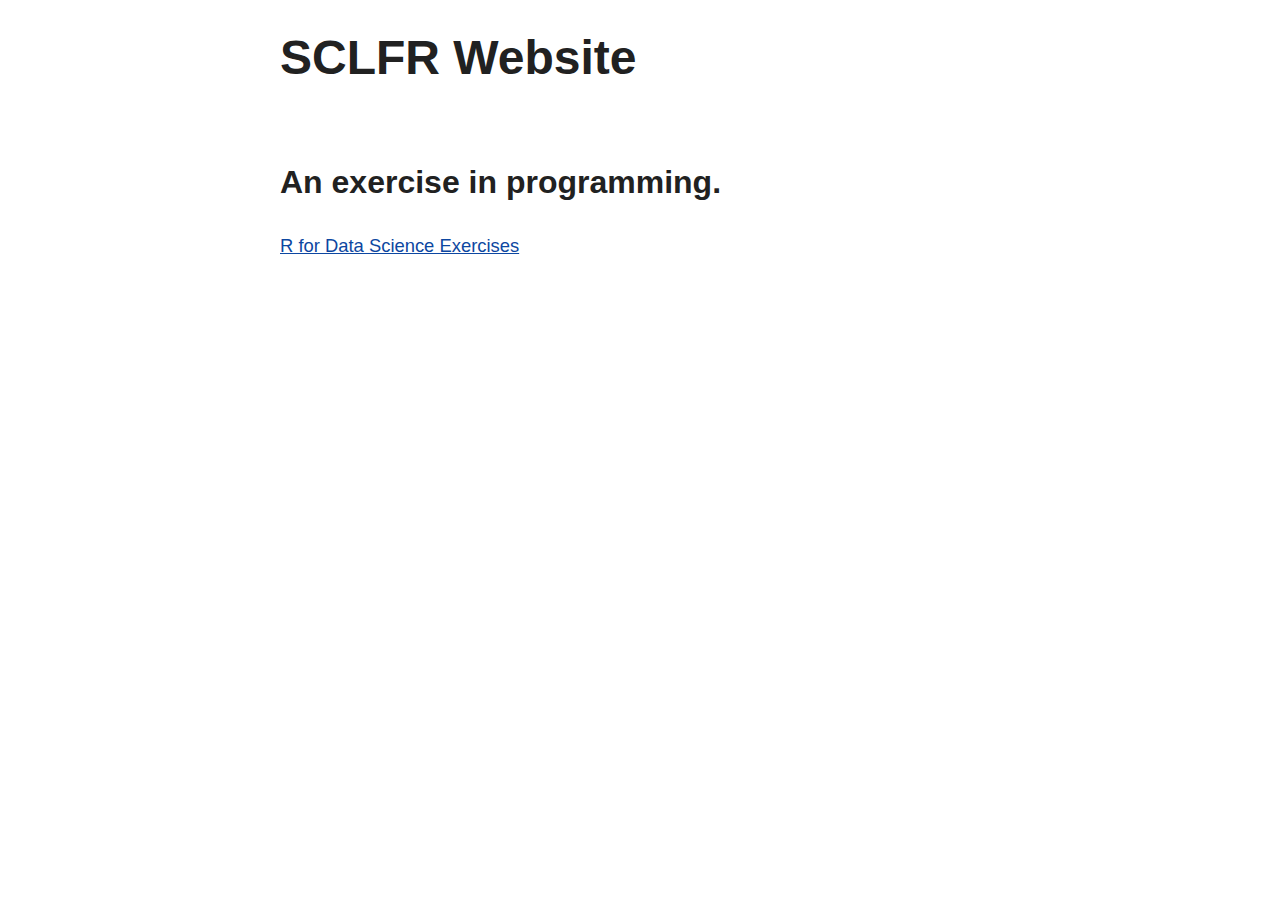
==== index.html @ dc612026 "Updating index.html" ====
<!DOCTYPE html>
<html lang="en">
  <head>
    <meta charset="UTF-8">
    <meta name="viewport" content="width=device-width, initial-scale=1.0">
    <meta http-equiv="X-UA-Compatible" content="ie=edge">
    <title>SCLFR Website</title>
    <link rel="stylesheet" href="simple.css">
  </head>
  <body>
	<h1>SCLFR Website</h1>
	<h3>An exercise in programming.</h3>
  <a href="/r_exercises.html">R for Data Science Exercises</a>

  </body>
</html>
---- simple.css ----
/* Global variables. */
:root {
  /* Set sans-serif & mono fonts */
  --sans-font: -apple-system, BlinkMacSystemFont, "Avenir Next", Avenir,
    "Nimbus Sans L", Roboto, "Noto Sans", "Segoe UI", Arial, Helvetica,
    "Helvetica Neue", sans-serif;
  --mono-font: Consolas, Menlo, Monaco, "Andale Mono", "Ubuntu Mono", monospace;

  /* Default (light) theme */
  --bg: #fff;
  --accent-bg: #f5f7ff;
  --text: #212121;
  --text-light: #585858;
  --border: #898EA4;
  --accent: #0d47a1;
  --code: #d81b60;
  --preformatted: #444;
  --marked: #ffdd33;
  --disabled: #efefef;
}

/* Dark theme */
@media (prefers-color-scheme: dark) {
  :root {
    color-scheme: dark;
    --bg: #212121;
    --accent-bg: #2b2b2b;
    --text: #dcdcdc;
    --text-light: #ababab;
    --accent: #ffb300;
    --code: #f06292;
    --preformatted: #ccc;
    --disabled: #111;
  }
  /* Add a bit of transparency so light media isn't so glaring in dark mode */
  img,
  video {
    opacity: 0.8;
  }
}

/* Reset box-sizing */
*, *::before, *::after {
  box-sizing: border-box;
}

/* Reset default appearance */
textarea,
select,
input,
progress {
  appearance: none;
  -webkit-appearance: none;
  -moz-appearance: none;
}

html {
  /* Set the font globally */
  font-family: var(--sans-font);
  scroll-behavior: smooth;
}

/* Make the body a nice central block */
body {
  color: var(--text);
  background-color: var(--bg);
  font-size: 1.15rem;
  line-height: 1.5;
  display: grid;
  grid-template-columns: 1fr min(45rem, 90%) 1fr;
  margin: 0;
}
body > * {
  grid-column: 2;
}

/* Make the header bg full width, but the content inline with body */
body > header {
  background-color: var(--accent-bg);
  border-bottom: 1px solid var(--border);
  text-align: center;
  padding: 0 0.5rem 2rem 0.5rem;
  grid-column: 1 / -1;
}

body > header h1 {
  max-width: 1200px;
  margin: 1rem auto;
}

body > header p {
  max-width: 40rem;
  margin: 1rem auto;
}

/* Add a little padding to ensure spacing is correct between content and header > nav */
main {
  padding-top: 1.5rem;
}

body > footer {
  margin-top: 4rem;
  padding: 2rem 1rem 1.5rem 1rem;
  color: var(--text-light);
  font-size: 0.9rem;
  text-align: center;
  border-top: 1px solid var(--border);
}

/* Format headers */
h1 {
  font-size: 3rem;
}

h2 {
  font-size: 2.6rem;
  margin-top: 3rem;
}

h3 {
  font-size: 2rem;
  margin-top: 3rem;
}

h4 {
  font-size: 1.44rem;
}

h5 {
  font-size: 1.15rem;
}

h6 {
  font-size: 0.96rem;
}

/* Prevent long strings from overflowing container */
p, h1, h2, h3, h4, h5, h6 {
  overflow-wrap: break-word;
}

/* Fix line height when title wraps */
h1,
h2,
h3 {
  line-height: 1.1;
}

/* Reduce header size on mobile */
@media only screen and (max-width: 720px) {
  h1 {
    font-size: 2.5rem;
  }

  h2 {
    font-size: 2.1rem;
  }

  h3 {
    font-size: 1.75rem;
  }

  h4 {
    font-size: 1.25rem;
  }
}

/* Format links & buttons */
a,
a:visited {
  color: var(--accent);
}

a:hover {
  text-decoration: none;
}

button,
[role="button"],
input[type="submit"],
input[type="reset"],
input[type="button"],
label[type="button"] {
  border: none;
  border-radius: 5px;
  background-color: var(--accent);
  font-size: 1rem;
  color: var(--bg);
  padding: 0.7rem 0.9rem;
  margin: 0.5rem 0;
}

button[disabled],
[role="button"][aria-disabled="true"],
input[type="submit"][disabled],
input[type="reset"][disabled],
input[type="button"][disabled],
input[type="checkbox"][disabled],
input[type="radio"][disabled],
select[disabled] {
  cursor: not-allowed;
}

input:disabled,
textarea:disabled,
select:disabled,
button[disabled] {
  cursor: not-allowed;
  background-color: var(--disabled);
  color: var(--text-light)
}

input[type="range"] {
  padding: 0;
}

/* Set the cursor to '?' on an abbreviation and style the abbreviation to show that there is more information underneath */
abbr[title] {
  cursor: help;
  text-decoration-line: underline;
  text-decoration-style: dotted;
}

button:enabled:hover,
[role="button"]:not([aria-disabled="true"]):hover,
input[type="submit"]:enabled:hover,
input[type="reset"]:enabled:hover,
input[type="button"]:enabled:hover,
label[type="button"]:hover {
  filter: brightness(1.4);
  cursor: pointer;
}

button:focus-visible:where(:enabled, [role="button"]:not([aria-disabled="true"])),
input:enabled:focus-visible:where(
  [type="submit"],
  [type="reset"],
  [type="button"]
) {
  outline: 2px solid var(--accent);
  outline-offset: 1px;
}

/* Format navigation */
header > nav {
  font-size: 1rem;
  line-height: 2;
  padding: 1rem 0 0 0;
}

/* Use flexbox to allow items to wrap, as needed */
header > nav ul,
header > nav ol {
  align-content: space-around;
  align-items: center;
  display: flex;
  flex-direction: row;
  flex-wrap: wrap;
  justify-content: center;
  list-style-type: none;
  margin: 0;
  padding: 0;
}

/* List items are inline elements, make them behave more like blocks */
header > nav ul li,
header > nav ol li {
  display: inline-block;
}

header > nav a,
header > nav a:visited {
  margin: 0 0.5rem 1rem 0.5rem;
  border: 1px solid var(--border);
  border-radius: 5px;
  color: var(--text);
  display: inline-block;
  padding: 0.1rem 1rem;
  text-decoration: none;
}

header > nav a:hover {
  border-color: var(--accent);
  color: var(--accent);
  cursor: pointer;
}

/* Reduce nav side on mobile */
@media only screen and (max-width: 720px) {
  header > nav a {
    border: none;
    padding: 0;
    text-decoration: underline;
    line-height: 1;
  }
}

/* Consolidate box styling */
aside, details, pre, progress {
  background-color: var(--accent-bg);
  border: 1px solid var(--border);
  border-radius: 5px;
  margin-bottom: 1rem;
}

aside {
  font-size: 1rem;
  width: 30%;
  padding: 0 15px;
  margin-left: 15px;
  float: right;
}

/* Make aside full-width on mobile */
@media only screen and (max-width: 720px) {
  aside {
    width: 100%;
    float: none;
    margin-left: 0;
  }
}

article, fieldset {
  border: 1px solid var(--border);
  padding: 1rem;
  border-radius: 5px;
  margin-bottom: 1rem;
}

article h2:first-child,
section h2:first-child {
  margin-top: 1rem;
}

section {
  border-top: 1px solid var(--border);
  border-bottom: 1px solid var(--border);
  padding: 2rem 1rem;
  margin: 3rem 0;
}

/* Don't double separators when chaining sections */
section + section,
section:first-child {
  border-top: 0;
  padding-top: 0;
}

section:last-child {
  border-bottom: 0;
  padding-bottom: 0;
}

details {
  padding: 0.7rem 1rem;
}

summary {
  cursor: pointer;
  font-weight: bold;
  padding: 0.7rem 1rem;
  margin: -0.7rem -1rem;
  word-break: break-all;
}

details[open] > summary + * {
  margin-top: 0;
}

details[open] > summary {
  margin-bottom: 0.5rem;
}

details[open] > :last-child {
  margin-bottom: 0;
}

/* Format tables */
table {
  border-collapse: collapse;
  display: block;
  margin: 1.5rem 0;
  overflow: auto;
  width: 100%;
}

td,
th {
  border: 1px solid var(--border);
  text-align: left;
  padding: 0.5rem;
}

th {
  background-color: var(--accent-bg);
  font-weight: bold;
}

tr:nth-child(even) {
  /* Set every other cell slightly darker. Improves readability. */
  background-color: var(--accent-bg);
}

table caption {
  font-weight: bold;
  margin-bottom: 0.5rem;
}

/* Format forms */
textarea,
select,
input {
  font-size: inherit;
  font-family: inherit;
  padding: 0.5rem;
  margin-bottom: 0.5rem;
  color: var(--text);
  background-color: var(--bg);
  border: 1px solid var(--border);
  border-radius: 5px;
  box-shadow: none;
  max-width: 100%;
  display: inline-block;
}
label {
  display: block;
}
textarea:not([cols]) {
  width: 100%;
}

/* Add arrow to drop-down */
select:not([multiple]) {
  background-image: linear-gradient(45deg, transparent 49%, var(--text) 51%),
    linear-gradient(135deg, var(--text) 51%, transparent 49%);
  background-position: calc(100% - 15px), calc(100% - 10px);
  background-size: 5px 5px, 5px 5px;
  background-repeat: no-repeat;
  padding-right: 25px;
}

/* checkbox and radio button style */
input[type="checkbox"],
input[type="radio"] {
  vertical-align: middle;
  position: relative;
  width: min-content;
}

input[type="checkbox"] + label,
input[type="radio"] + label {
  display: inline-block;
}

input[type="radio"] {
  border-radius: 100%;
}

input[type="checkbox"]:checked,
input[type="radio"]:checked {
  background-color: var(--accent);
}

input[type="checkbox"]:checked::after {
  /* Creates a rectangle with colored right and bottom borders which is rotated to look like a check mark */
  content: " ";
  width: 0.18em;
  height: 0.32em;
  border-radius: 0;
  position: absolute;
  top: 0.05em;
  left: 0.17em;
  background-color: transparent;
  border-right: solid var(--bg) 0.08em;
  border-bottom: solid var(--bg) 0.08em;
  font-size: 1.8em;
  transform: rotate(45deg);
}
input[type="radio"]:checked::after {
  /* creates a colored circle for the checked radio button  */
  content: " ";
  width: 0.25em;
  height: 0.25em;
  border-radius: 100%;
  position: absolute;
  top: 0.125em;
  background-color: var(--bg);
  left: 0.125em;
  font-size: 32px;
}

/* Makes input fields wider on smaller screens */
@media only screen and (max-width: 720px) {
  textarea,
  select,
  input {
    width: 100%;
  }
}

/* Set a height for color input */
input[type="color"] {
  height: 2.5rem;
  padding:  0.2rem;
}

/* do not show border around file selector button */
input[type="file"] {
  border: 0;
}

/* Misc body elements */
hr {
  border: none;
  height: 1px;
  background: var(--border);
  margin: 1rem auto;
}

mark {
  padding: 2px 5px;
  border-radius: 4px;
  background-color: var(--marked);
}

img,
video {
  max-width: 100%;
  height: auto;
  border-radius: 5px;
}

figure {
  margin: 0;
  text-align: center;
}

figcaption {
  font-size: 0.9rem;
  color: var(--text-light);
  margin-bottom: 1rem;
}

blockquote {
  margin: 2rem 0 2rem 2rem;
  padding: 0.4rem 0.8rem;
  border-left: 0.35rem solid var(--accent);
  color: var(--text-light);
  font-style: italic;
}

cite {
  font-size: 0.9rem;
  color: var(--text-light);
  font-style: normal;
}

dt {
    color: var(--text-light);
}

/* Use mono font for code elements */
code,
pre,
pre span,
kbd,
samp {
  font-family: var(--mono-font);
  color: var(--code);
}

kbd {
  color: var(--preformatted);
  border: 1px solid var(--preformatted);
  border-bottom: 3px solid var(--preformatted);
  border-radius: 5px;
  padding: 0.1rem 0.4rem;
}

pre {
  padding: 1rem 1.4rem;
  max-width: 100%;
  overflow: auto;
  color: var(--preformatted);
}

/* Fix embedded code within pre */
pre code {
  color: var(--preformatted);
  background: none;
  margin: 0;
  padding: 0;
}

/* Progress bars */
/* Declarations are repeated because you */
/* cannot combine vendor-specific selectors */
progress {
  width: 100%;
}

progress:indeterminate {
  background-color: var(--accent-bg);
}

progress::-webkit-progress-bar {
  border-radius: 5px;
  background-color: var(--accent-bg);
}

progress::-webkit-progress-value {
  border-radius: 5px;
  background-color: var(--accent);
}

progress::-moz-progress-bar {
  border-radius: 5px;
  background-color: var(--accent);
  transition-property: width;
  transition-duration: 0.3s;
}

progress:indeterminate::-moz-progress-bar {
  background-color: var(--accent-bg);
}
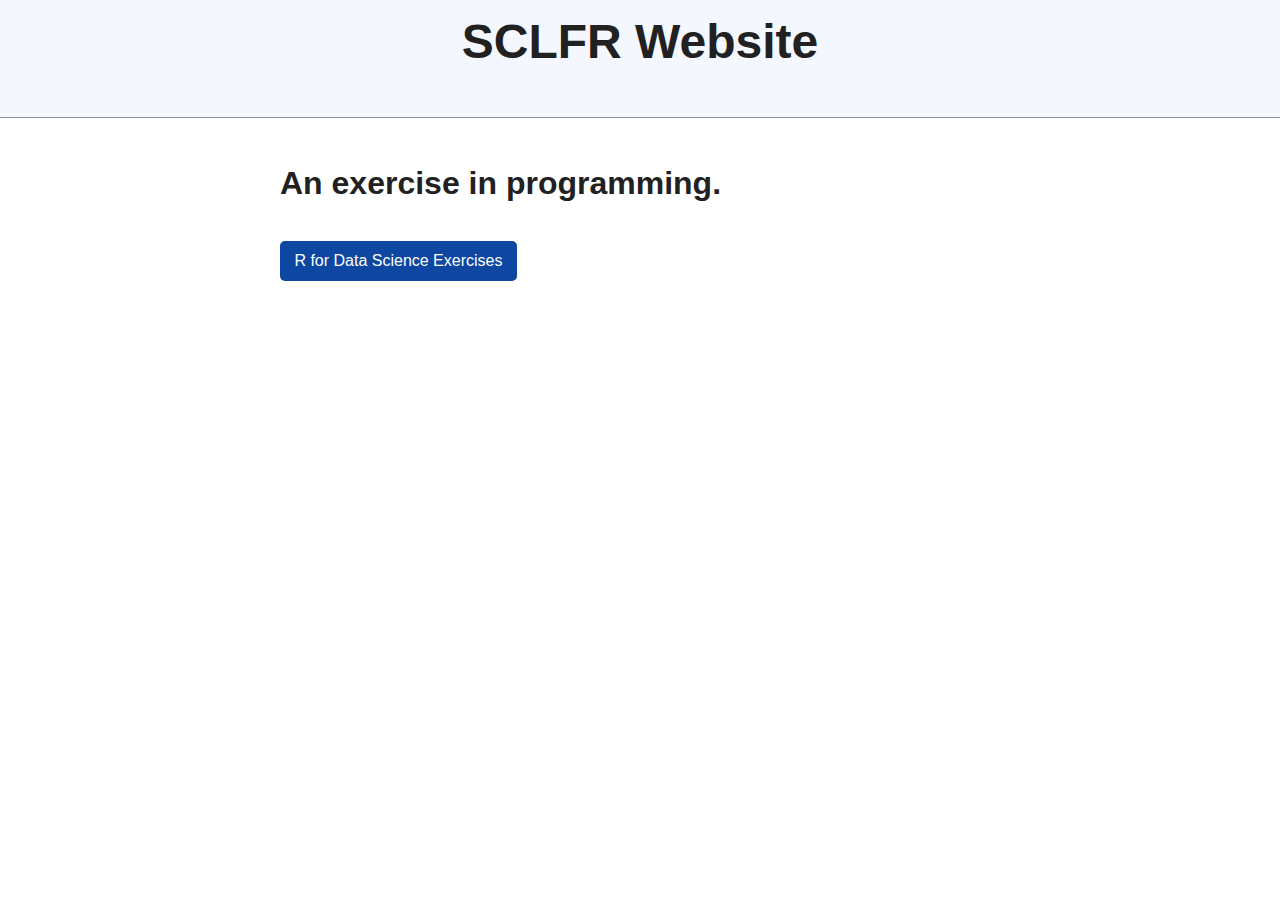
==== commit 4fd1a360: "header" ====
--- a/index.html
+++ b/index.html
@@ -8,9 +8,11 @@
     <link rel="stylesheet" href="simple.css">
   </head>
   <body>
-	<h1>SCLFR Website</h1>
+    <header>
+      <h1>SCLFR Website</h1>
+    </header>
 	<h3>An exercise in programming.</h3>
-  <a href="/r_exercises.html">R for Data Science Exercises</a>
+  <a href="/r_exercises.html"><button>R for Data Science Exercises</button></a>
 
   </body>
 </html>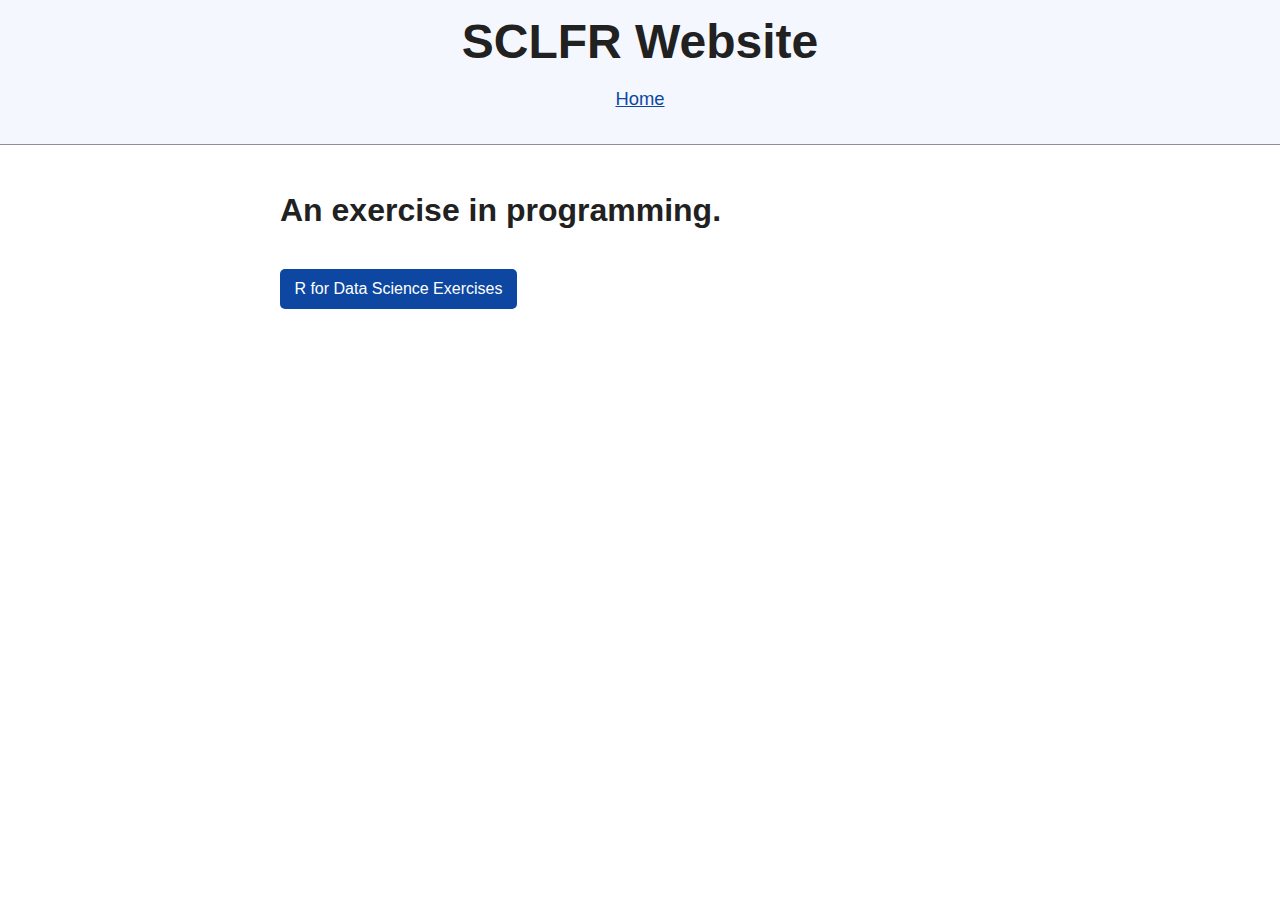
==== commit 581826db: "Added content to r_exercises and added home link" ====
--- a/index.html
+++ b/index.html
@@ -10,6 +10,7 @@
   <body>
     <header>
       <h1>SCLFR Website</h1>
+      <a href="index.html">Home</a>
     </header>
 	<h3>An exercise in programming.</h3>
   <a href="/r_exercises.html"><button>R for Data Science Exercises</button></a>
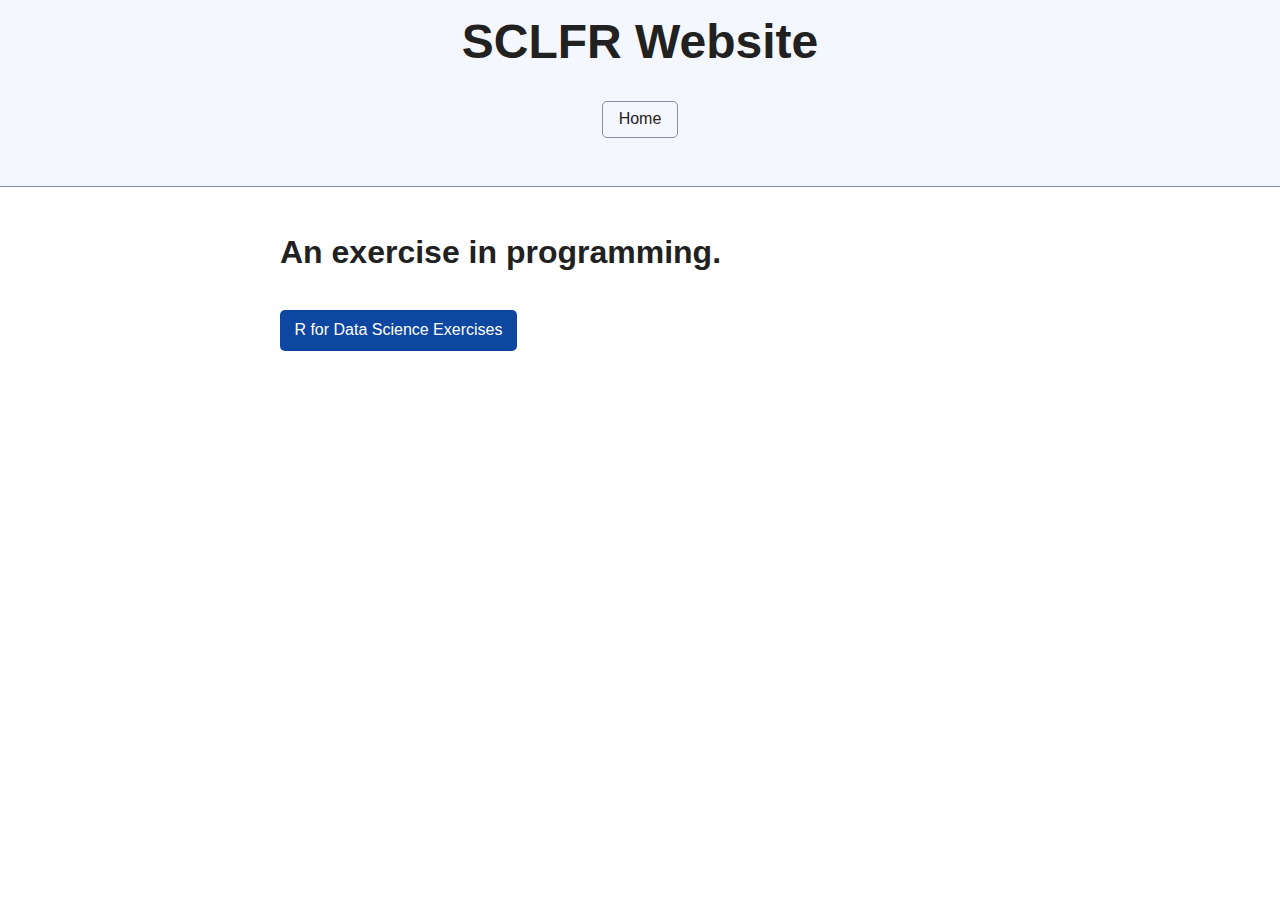
==== commit d591bae6: "added img, changed header" ====
--- a/index.html
+++ b/index.html
@@ -10,7 +10,9 @@
   <body>
     <header>
       <h1>SCLFR Website</h1>
-      <a href="index.html">Home</a>
+      <nav>
+        <a href="index.html">Home</a>
+      </nav>
     </header>
 	<h3>An exercise in programming.</h3>
   <a href="/r_exercises.html"><button>R for Data Science Exercises</button></a>
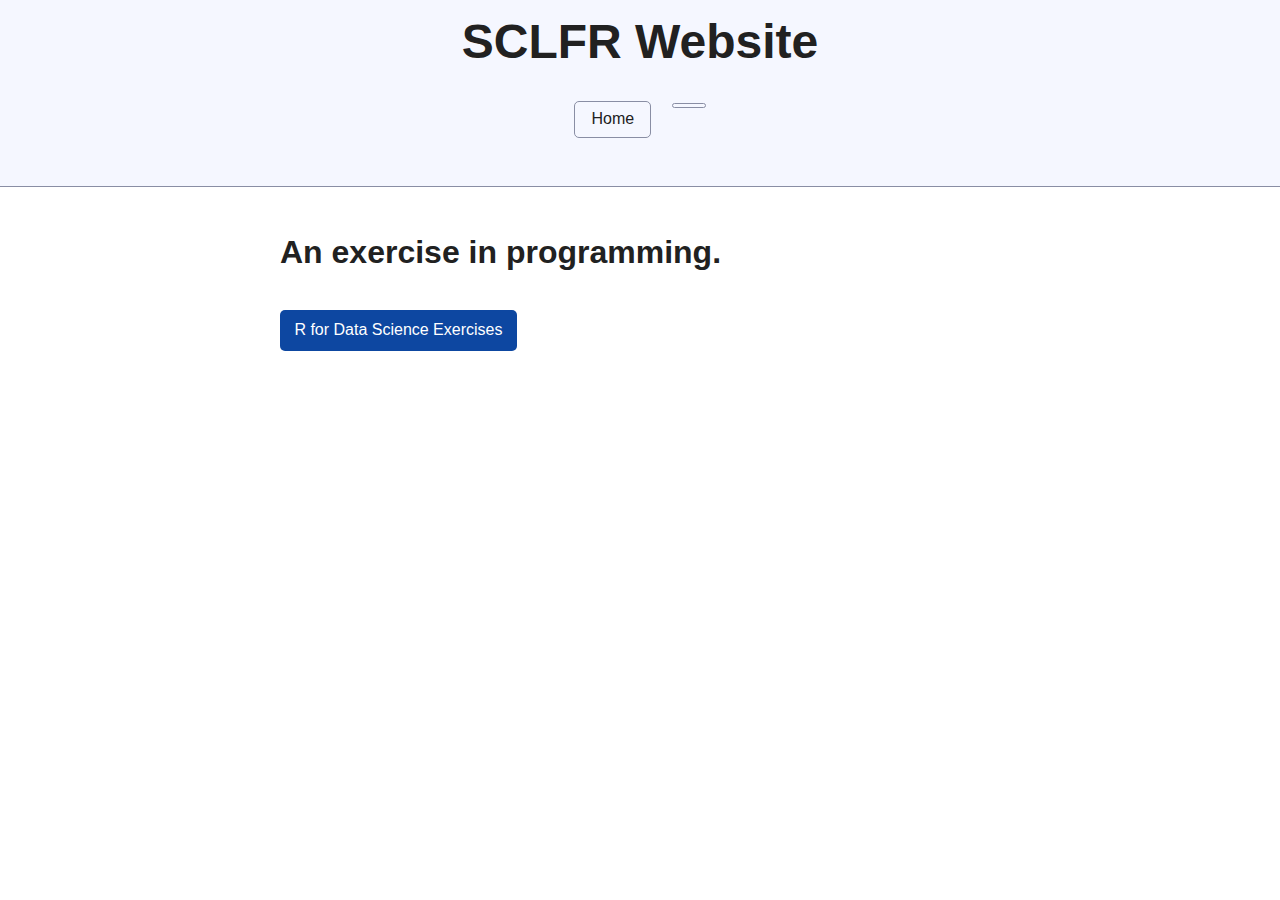
==== commit 273805b5: "added r chpt1,2" ====
--- a/index.html
+++ b/index.html
@@ -12,6 +12,7 @@
       <h1>SCLFR Website</h1>
       <nav>
         <a href="index.html">Home</a>
+        <a href="r_exercises.html"></a>
       </nav>
     </header>
 	<h3>An exercise in programming.</h3>
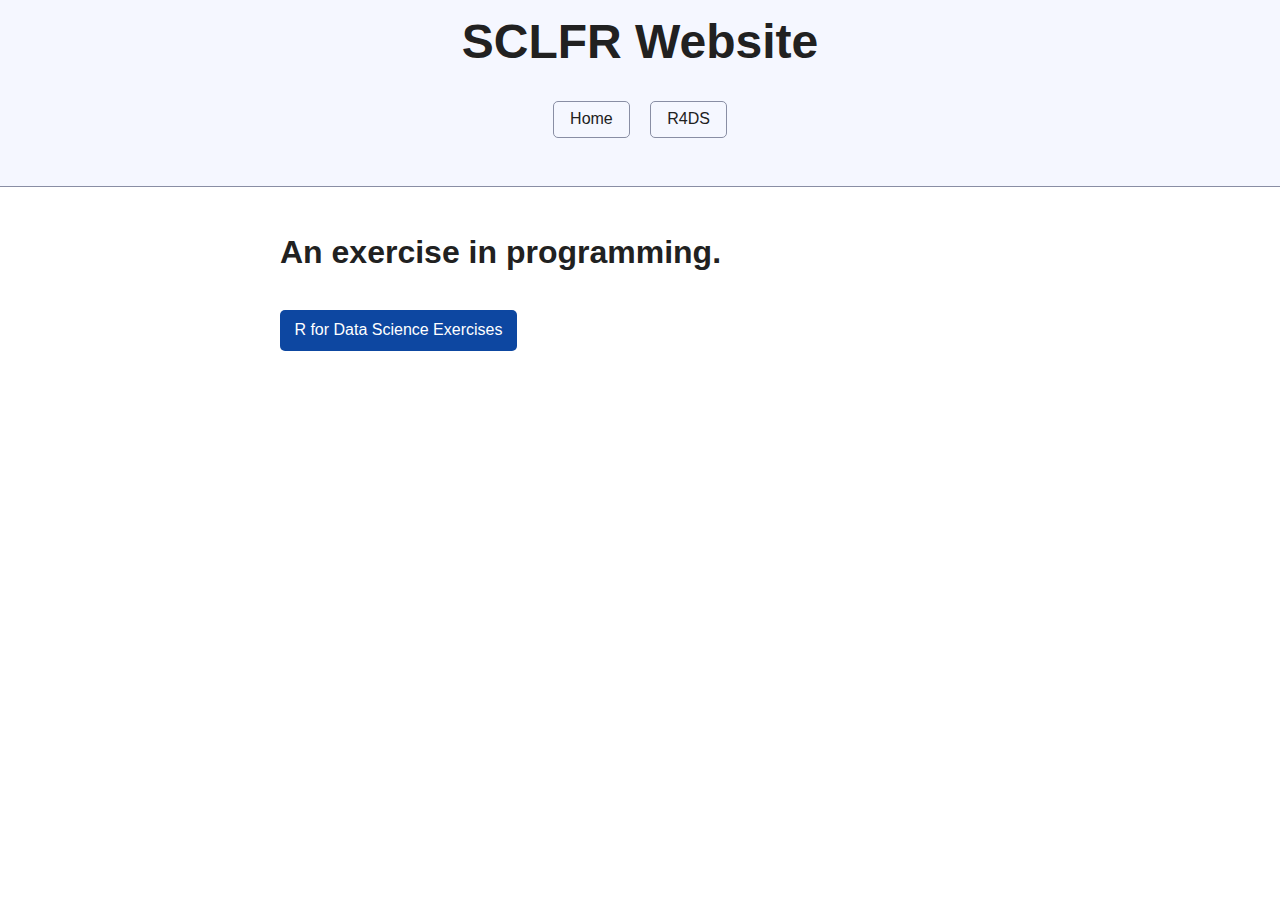
==== commit 54cf6386: "added R4DS label" ====
--- a/index.html
+++ b/index.html
@@ -12,7 +12,7 @@
       <h1>SCLFR Website</h1>
       <nav>
         <a href="index.html">Home</a>
-        <a href="r_exercises.html"></a>
+        <a href="r_exercises.html">R4DS</a>
       </nav>
     </header>
 	<h3>An exercise in programming.</h3>
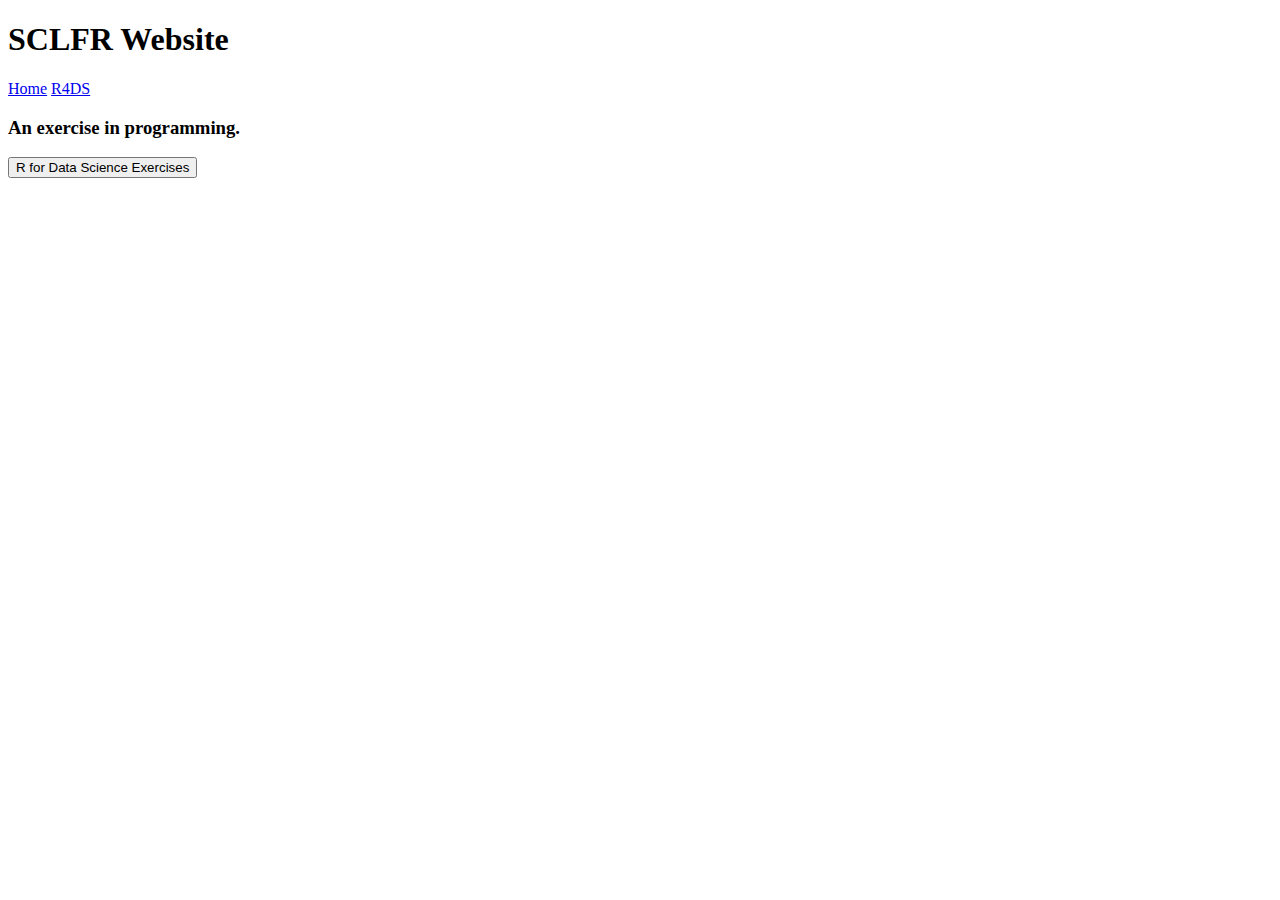
==== commit 0d3efc4c: "made absolute href" ====
--- a/index.html
+++ b/index.html
@@ -5,14 +5,14 @@
     <meta name="viewport" content="width=device-width, initial-scale=1.0">
     <meta http-equiv="X-UA-Compatible" content="ie=edge">
     <title>SCLFR Website</title>
-    <link rel="stylesheet" href="simple.css">
+    <link rel="stylesheet" href="/sclfr.github.io/simple.css">
   </head>
   <body>
     <header>
       <h1>SCLFR Website</h1>
       <nav>
-        <a href="index.html">Home</a>
-        <a href="r_exercises.html">R4DS</a>
+        <a href="/sclfr.github.io/index.html">Home</a>
+        <a href="/sclfr.github.io/r_exercises.html">R4DS</a>
       </nav>
     </header>
 	<h3>An exercise in programming.</h3>
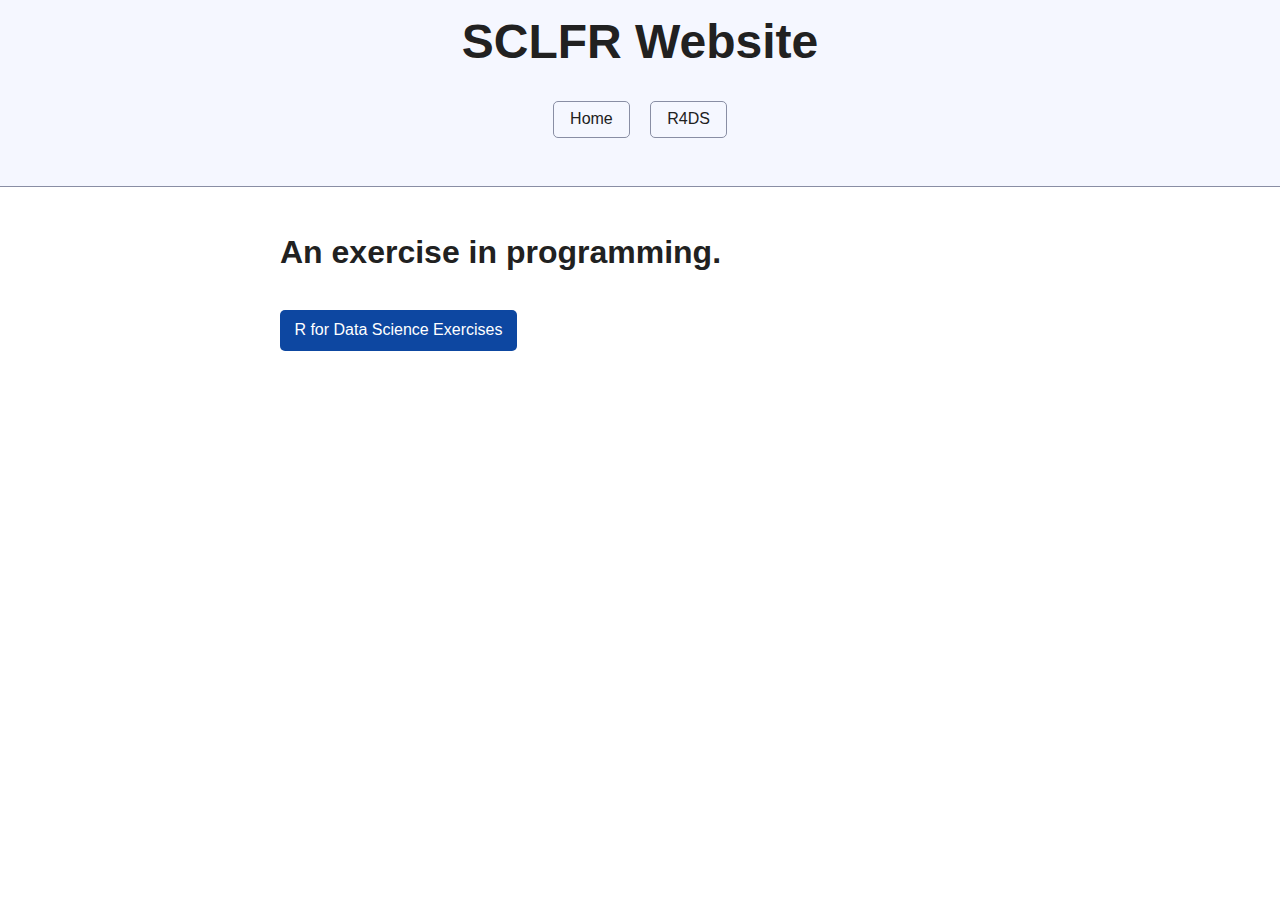
==== commit 41ce21c5: "changed filenames" ====
--- a/index.html
+++ b/index.html
@@ -5,14 +5,14 @@
     <meta name="viewport" content="width=device-width, initial-scale=1.0">
     <meta http-equiv="X-UA-Compatible" content="ie=edge">
     <title>SCLFR Website</title>
-    <link rel="stylesheet" href="/sclfr.github.io/simple.css">
+    <link rel="stylesheet" href="simple.css">
   </head>
   <body>
     <header>
       <h1>SCLFR Website</h1>
       <nav>
-        <a href="/sclfr.github.io/index.html">Home</a>
-        <a href="/sclfr.github.io/r_exercises.html">R4DS</a>
+        <a href="index.html">Home</a>
+        <a href="r_exercises.html">R4DS</a>
       </nav>
     </header>
 	<h3>An exercise in programming.</h3>
--- a/simple.css
+++ b/simple.css
@@ -0,0 +1,625 @@
+/* Global variables. */
+:root {
+  /* Set sans-serif & mono fonts */
+  --sans-font: -apple-system, BlinkMacSystemFont, "Avenir Next", Avenir,
+    "Nimbus Sans L", Roboto, "Noto Sans", "Segoe UI", Arial, Helvetica,
+    "Helvetica Neue", sans-serif;
+  --mono-font: Consolas, Menlo, Monaco, "Andale Mono", "Ubuntu Mono", monospace;
+
+  /* Default (light) theme */
+  --bg: #fff;
+  --accent-bg: #f5f7ff;
+  --text: #212121;
+  --text-light: #585858;
+  --border: #898EA4;
+  --accent: #0d47a1;
+  --code: #d81b60;
+  --preformatted: #444;
+  --marked: #ffdd33;
+  --disabled: #efefef;
+}
+
+/* Dark theme */
+@media (prefers-color-scheme: dark) {
+  :root {
+    color-scheme: dark;
+    --bg: #212121;
+    --accent-bg: #2b2b2b;
+    --text: #dcdcdc;
+    --text-light: #ababab;
+    --accent: #ffb300;
+    --code: #f06292;
+    --preformatted: #ccc;
+    --disabled: #111;
+  }
+  /* Add a bit of transparency so light media isn't so glaring in dark mode */
+  img,
+  video {
+    opacity: 0.8;
+  }
+}
+
+/* Reset box-sizing */
+*, *::before, *::after {
+  box-sizing: border-box;
+}
+
+/* Reset default appearance */
+textarea,
+select,
+input,
+progress {
+  appearance: none;
+  -webkit-appearance: none;
+  -moz-appearance: none;
+}
+
+html {
+  /* Set the font globally */
+  font-family: var(--sans-font);
+  scroll-behavior: smooth;
+}
+
+/* Make the body a nice central block */
+body {
+  color: var(--text);
+  background-color: var(--bg);
+  font-size: 1.15rem;
+  line-height: 1.5;
+  display: grid;
+  grid-template-columns: 1fr min(45rem, 90%) 1fr;
+  margin: 0;
+}
+body > * {
+  grid-column: 2;
+}
+
+/* Make the header bg full width, but the content inline with body */
+body > header {
+  background-color: var(--accent-bg);
+  border-bottom: 1px solid var(--border);
+  text-align: center;
+  padding: 0 0.5rem 2rem 0.5rem;
+  grid-column: 1 / -1;
+}
+
+body > header h1 {
+  max-width: 1200px;
+  margin: 1rem auto;
+}
+
+body > header p {
+  max-width: 40rem;
+  margin: 1rem auto;
+}
+
+/* Add a little padding to ensure spacing is correct between content and header > nav */
+main {
+  padding-top: 1.5rem;
+}
+
+body > footer {
+  margin-top: 4rem;
+  padding: 2rem 1rem 1.5rem 1rem;
+  color: var(--text-light);
+  font-size: 0.9rem;
+  text-align: center;
+  border-top: 1px solid var(--border);
+}
+
+/* Format headers */
+h1 {
+  font-size: 3rem;
+}
+
+h2 {
+  font-size: 2.6rem;
+  margin-top: 3rem;
+}
+
+h3 {
+  font-size: 2rem;
+  margin-top: 3rem;
+}
+
+h4 {
+  font-size: 1.44rem;
+}
+
+h5 {
+  font-size: 1.15rem;
+}
+
+h6 {
+  font-size: 0.96rem;
+}
+
+/* Prevent long strings from overflowing container */
+p, h1, h2, h3, h4, h5, h6 {
+  overflow-wrap: break-word;
+}
+
+/* Fix line height when title wraps */
+h1,
+h2,
+h3 {
+  line-height: 1.1;
+}
+
+/* Reduce header size on mobile */
+@media only screen and (max-width: 720px) {
+  h1 {
+    font-size: 2.5rem;
+  }
+
+  h2 {
+    font-size: 2.1rem;
+  }
+
+  h3 {
+    font-size: 1.75rem;
+  }
+
+  h4 {
+    font-size: 1.25rem;
+  }
+}
+
+/* Format links & buttons */
+a,
+a:visited {
+  color: var(--accent);
+}
+
+a:hover {
+  text-decoration: none;
+}
+
+button,
+[role="button"],
+input[type="submit"],
+input[type="reset"],
+input[type="button"],
+label[type="button"] {
+  border: none;
+  border-radius: 5px;
+  background-color: var(--accent);
+  font-size: 1rem;
+  color: var(--bg);
+  padding: 0.7rem 0.9rem;
+  margin: 0.5rem 0;
+}
+
+button[disabled],
+[role="button"][aria-disabled="true"],
+input[type="submit"][disabled],
+input[type="reset"][disabled],
+input[type="button"][disabled],
+input[type="checkbox"][disabled],
+input[type="radio"][disabled],
+select[disabled] {
+  cursor: not-allowed;
+}
+
+input:disabled,
+textarea:disabled,
+select:disabled,
+button[disabled] {
+  cursor: not-allowed;
+  background-color: var(--disabled);
+  color: var(--text-light)
+}
+
+input[type="range"] {
+  padding: 0;
+}
+
+/* Set the cursor to '?' on an abbreviation and style the abbreviation to show that there is more information underneath */
+abbr[title] {
+  cursor: help;
+  text-decoration-line: underline;
+  text-decoration-style: dotted;
+}
+
+button:enabled:hover,
+[role="button"]:not([aria-disabled="true"]):hover,
+input[type="submit"]:enabled:hover,
+input[type="reset"]:enabled:hover,
+input[type="button"]:enabled:hover,
+label[type="button"]:hover {
+  filter: brightness(1.4);
+  cursor: pointer;
+}
+
+button:focus-visible:where(:enabled, [role="button"]:not([aria-disabled="true"])),
+input:enabled:focus-visible:where(
+  [type="submit"],
+  [type="reset"],
+  [type="button"]
+) {
+  outline: 2px solid var(--accent);
+  outline-offset: 1px;
+}
+
+/* Format navigation */
+header > nav {
+  font-size: 1rem;
+  line-height: 2;
+  padding: 1rem 0 0 0;
+}
+
+/* Use flexbox to allow items to wrap, as needed */
+header > nav ul,
+header > nav ol {
+  align-content: space-around;
+  align-items: center;
+  display: flex;
+  flex-direction: row;
+  flex-wrap: wrap;
+  justify-content: center;
+  list-style-type: none;
+  margin: 0;
+  padding: 0;
+}
+
+/* List items are inline elements, make them behave more like blocks */
+header > nav ul li,
+header > nav ol li {
+  display: inline-block;
+}
+
+header > nav a,
+header > nav a:visited {
+  margin: 0 0.5rem 1rem 0.5rem;
+  border: 1px solid var(--border);
+  border-radius: 5px;
+  color: var(--text);
+  display: inline-block;
+  padding: 0.1rem 1rem;
+  text-decoration: none;
+}
+
+header > nav a:hover {
+  border-color: var(--accent);
+  color: var(--accent);
+  cursor: pointer;
+}
+
+/* Reduce nav side on mobile */
+@media only screen and (max-width: 720px) {
+  header > nav a {
+    border: none;
+    padding: 0;
+    text-decoration: underline;
+    line-height: 1;
+  }
+}
+
+/* Consolidate box styling */
+aside, details, pre, progress {
+  background-color: var(--accent-bg);
+  border: 1px solid var(--border);
+  border-radius: 5px;
+  margin-bottom: 1rem;
+}
+
+aside {
+  font-size: 1rem;
+  width: 30%;
+  padding: 0 15px;
+  margin-left: 15px;
+  float: right;
+}
+
+/* Make aside full-width on mobile */
+@media only screen and (max-width: 720px) {
+  aside {
+    width: 100%;
+    float: none;
+    margin-left: 0;
+  }
+}
+
+article, fieldset {
+  border: 1px solid var(--border);
+  padding: 1rem;
+  border-radius: 5px;
+  margin-bottom: 1rem;
+}
+
+article h2:first-child,
+section h2:first-child {
+  margin-top: 1rem;
+}
+
+section {
+  border-top: 1px solid var(--border);
+  border-bottom: 1px solid var(--border);
+  padding: 2rem 1rem;
+  margin: 3rem 0;
+}
+
+/* Don't double separators when chaining sections */
+section + section,
+section:first-child {
+  border-top: 0;
+  padding-top: 0;
+}
+
+section:last-child {
+  border-bottom: 0;
+  padding-bottom: 0;
+}
+
+details {
+  padding: 0.7rem 1rem;
+}
+
+summary {
+  cursor: pointer;
+  font-weight: bold;
+  padding: 0.7rem 1rem;
+  margin: -0.7rem -1rem;
+  word-break: break-all;
+}
+
+details[open] > summary + * {
+  margin-top: 0;
+}
+
+details[open] > summary {
+  margin-bottom: 0.5rem;
+}
+
+details[open] > :last-child {
+  margin-bottom: 0;
+}
+
+/* Format tables */
+table {
+  border-collapse: collapse;
+  display: block;
+  margin: 1.5rem 0;
+  overflow: auto;
+  width: 100%;
+}
+
+td,
+th {
+  border: 1px solid var(--border);
+  text-align: left;
+  padding: 0.5rem;
+}
+
+th {
+  background-color: var(--accent-bg);
+  font-weight: bold;
+}
+
+tr:nth-child(even) {
+  /* Set every other cell slightly darker. Improves readability. */
+  background-color: var(--accent-bg);
+}
+
+table caption {
+  font-weight: bold;
+  margin-bottom: 0.5rem;
+}
+
+/* Format forms */
+textarea,
+select,
+input {
+  font-size: inherit;
+  font-family: inherit;
+  padding: 0.5rem;
+  margin-bottom: 0.5rem;
+  color: var(--text);
+  background-color: var(--bg);
+  border: 1px solid var(--border);
+  border-radius: 5px;
+  box-shadow: none;
+  max-width: 100%;
+  display: inline-block;
+}
+label {
+  display: block;
+}
+textarea:not([cols]) {
+  width: 100%;
+}
+
+/* Add arrow to drop-down */
+select:not([multiple]) {
+  background-image: linear-gradient(45deg, transparent 49%, var(--text) 51%),
+    linear-gradient(135deg, var(--text) 51%, transparent 49%);
+  background-position: calc(100% - 15px), calc(100% - 10px);
+  background-size: 5px 5px, 5px 5px;
+  background-repeat: no-repeat;
+  padding-right: 25px;
+}
+
+/* checkbox and radio button style */
+input[type="checkbox"],
+input[type="radio"] {
+  vertical-align: middle;
+  position: relative;
+  width: min-content;
+}
+
+input[type="checkbox"] + label,
+input[type="radio"] + label {
+  display: inline-block;
+}
+
+input[type="radio"] {
+  border-radius: 100%;
+}
+
+input[type="checkbox"]:checked,
+input[type="radio"]:checked {
+  background-color: var(--accent);
+}
+
+input[type="checkbox"]:checked::after {
+  /* Creates a rectangle with colored right and bottom borders which is rotated to look like a check mark */
+  content: " ";
+  width: 0.18em;
+  height: 0.32em;
+  border-radius: 0;
+  position: absolute;
+  top: 0.05em;
+  left: 0.17em;
+  background-color: transparent;
+  border-right: solid var(--bg) 0.08em;
+  border-bottom: solid var(--bg) 0.08em;
+  font-size: 1.8em;
+  transform: rotate(45deg);
+}
+input[type="radio"]:checked::after {
+  /* creates a colored circle for the checked radio button  */
+  content: " ";
+  width: 0.25em;
+  height: 0.25em;
+  border-radius: 100%;
+  position: absolute;
+  top: 0.125em;
+  background-color: var(--bg);
+  left: 0.125em;
+  font-size: 32px;
+}
+
+/* Makes input fields wider on smaller screens */
+@media only screen and (max-width: 720px) {
+  textarea,
+  select,
+  input {
+    width: 100%;
+  }
+}
+
+/* Set a height for color input */
+input[type="color"] {
+  height: 2.5rem;
+  padding:  0.2rem;
+}
+
+/* do not show border around file selector button */
+input[type="file"] {
+  border: 0;
+}
+
+/* Misc body elements */
+hr {
+  border: none;
+  height: 1px;
+  background: var(--border);
+  margin: 1rem auto;
+}
+
+mark {
+  padding: 2px 5px;
+  border-radius: 4px;
+  background-color: var(--marked);
+}
+
+img,
+video {
+  max-width: 100%;
+  height: auto;
+  border-radius: 5px;
+}
+
+figure {
+  margin: 0;
+  text-align: center;
+}
+
+figcaption {
+  font-size: 0.9rem;
+  color: var(--text-light);
+  margin-bottom: 1rem;
+}
+
+blockquote {
+  margin: 2rem 0 2rem 2rem;
+  padding: 0.4rem 0.8rem;
+  border-left: 0.35rem solid var(--accent);
+  color: var(--text-light);
+  font-style: italic;
+}
+
+cite {
+  font-size: 0.9rem;
+  color: var(--text-light);
+  font-style: normal;
+}
+
+dt {
+    color: var(--text-light);
+}
+
+/* Use mono font for code elements */
+code,
+pre,
+pre span,
+kbd,
+samp {
+  font-family: var(--mono-font);
+  color: var(--code);
+}
+
+kbd {
+  color: var(--preformatted);
+  border: 1px solid var(--preformatted);
+  border-bottom: 3px solid var(--preformatted);
+  border-radius: 5px;
+  padding: 0.1rem 0.4rem;
+}
+
+pre {
+  padding: 1rem 1.4rem;
+  max-width: 100%;
+  overflow: auto;
+  color: var(--preformatted);
+}
+
+/* Fix embedded code within pre */
+pre code {
+  color: var(--preformatted);
+  background: none;
+  margin: 0;
+  padding: 0;
+}
+
+/* Progress bars */
+/* Declarations are repeated because you */
+/* cannot combine vendor-specific selectors */
+progress {
+  width: 100%;
+}
+
+progress:indeterminate {
+  background-color: var(--accent-bg);
+}
+
+progress::-webkit-progress-bar {
+  border-radius: 5px;
+  background-color: var(--accent-bg);
+}
+
+progress::-webkit-progress-value {
+  border-radius: 5px;
+  background-color: var(--accent);
+}
+
+progress::-moz-progress-bar {
+  border-radius: 5px;
+  background-color: var(--accent);
+  transition-property: width;
+  transition-duration: 0.3s;
+}
+
+progress:indeterminate::-moz-progress-bar {
+  background-color: var(--accent-bg);
+}
